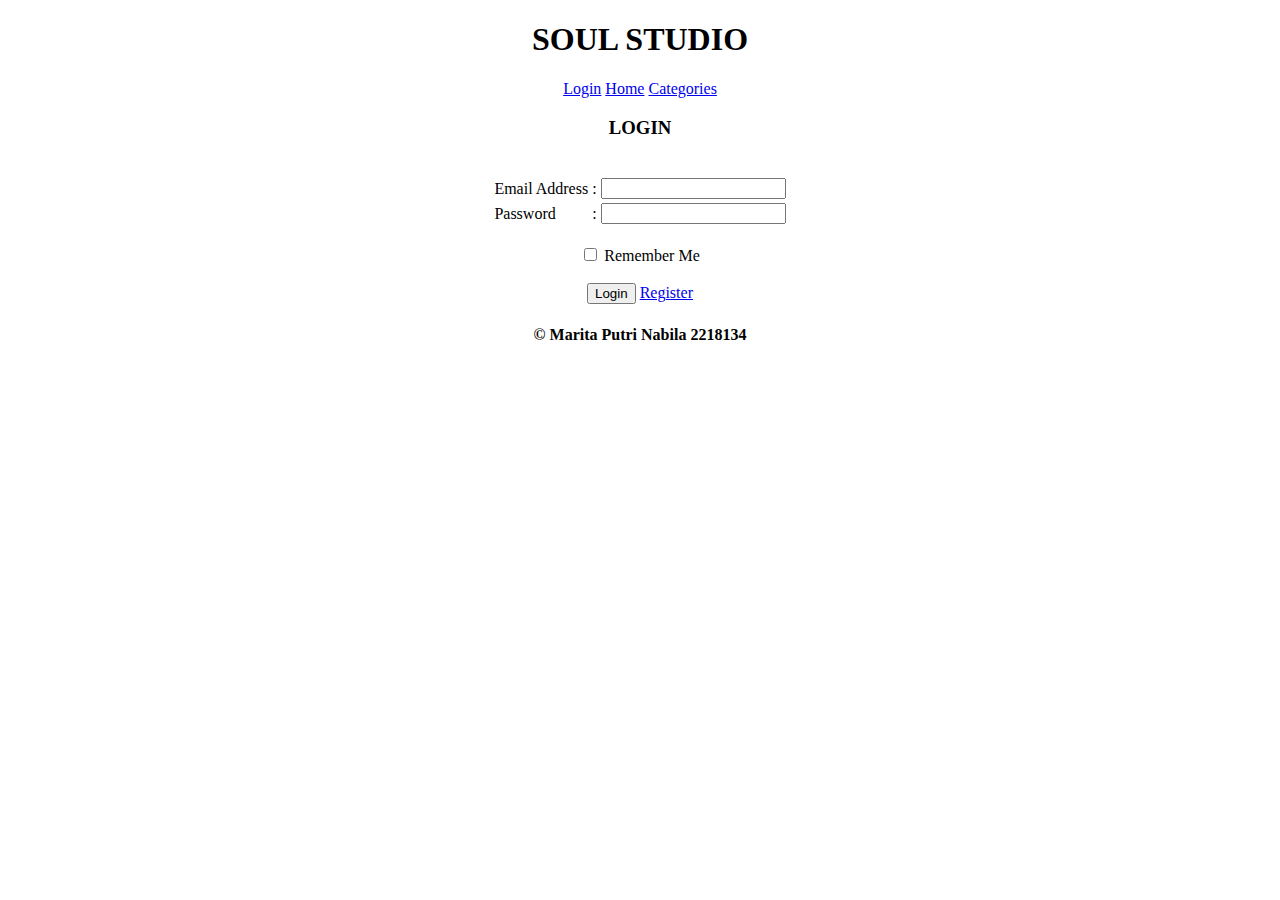
==== login.html @ c7eb2805 "HTML" ====
<!DOCTYPE html>
<html lang="en">
	<head>
		<title>Login</title>
	</head>
	<body>
	  <center>
        <h1>SOUL STUDIO</h1>
		<header>
		   <nav>
			<a href="login.html">Login</a>
            <a href="index.html">Home</a>
            <a href="#">Categories</a>
		   </nav>
		</header> 
		<main>
            <form action=""></form>
		     <h3>LOGIN</h3>
		     <table>
                <tr>
                  <td> Email Address </td>
                  <td>:</td>
                  <td><input type="text" name = "email"></td>
                </tr> 
                <tr>
                  <td> Password </td>
                  <td>:</td>
                  <td><input type="password" name = "password"></td>
                </tr>
             </table>
             <br><input type="checkbox" name="a" value="Remember Me" /> Remember Me <br />
             <br><button type="submit">Login</button>
             <a href="register.html">Register</a></br>
             </form>
		</main>
		<footer>
			<h4>&copy; Marita Putri Nabila 2218134</h4>
		</footer>
    </center>
	</body>
</html>
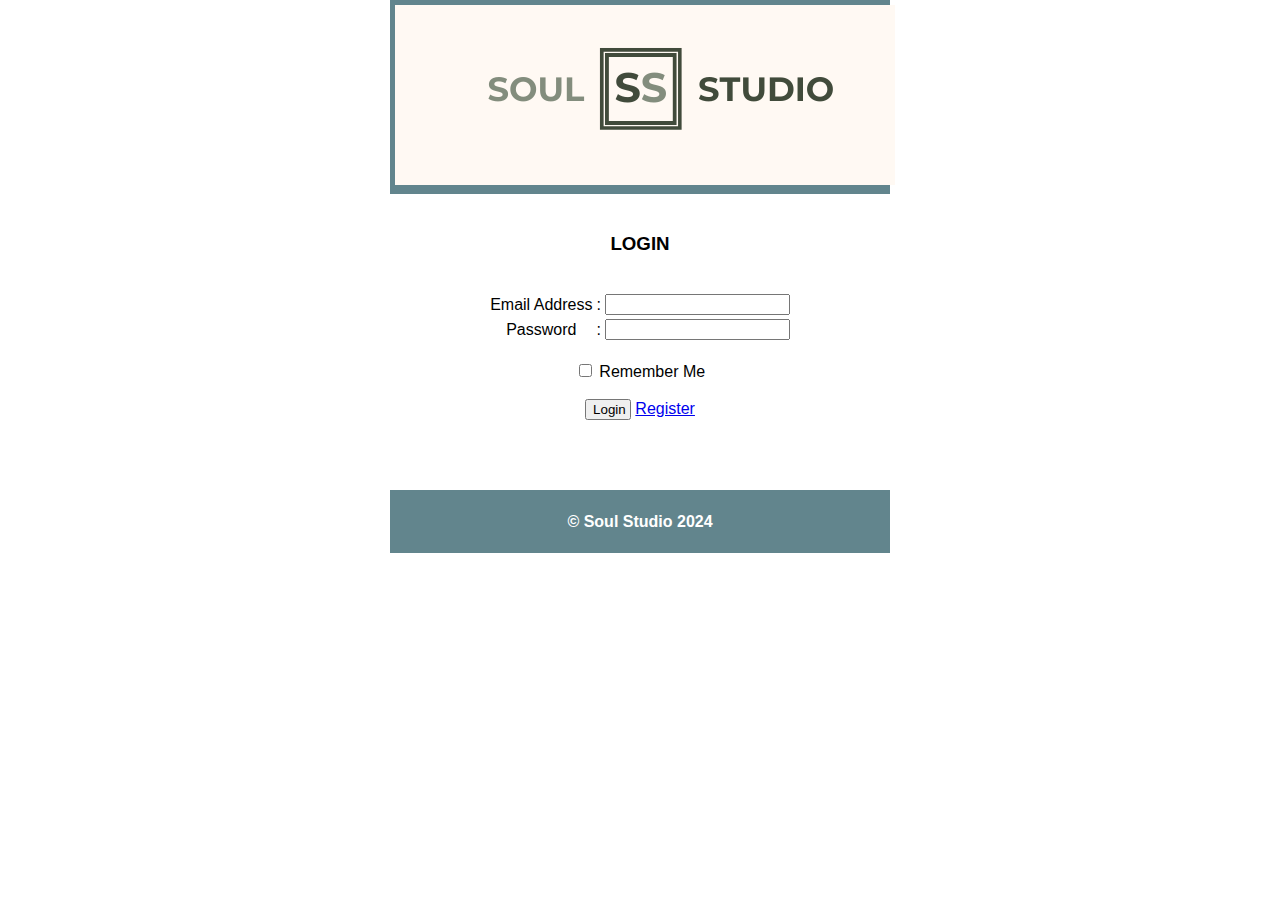
==== commit c4a0f491: "CSS" ====
--- a/login.html
+++ b/login.html
@@ -1,41 +1,48 @@
 <!DOCTYPE html>
 <html lang="en">
-	<head>
-		<title>Login</title>
+  <head>
+    <title>Login</title>
+    <link rel="icon" href="assets/SOUL1.png" />
+    <link rel="stylesheet" href="css/style.css" />
 	</head>
+
 	<body>
-	  <center>
-        <h1>SOUL STUDIO</h1>
+	  <div class="container">
 		<header>
-		   <nav>
-			<a href="login.html">Login</a>
-            <a href="index.html">Home</a>
-            <a href="#">Categories</a>
-		   </nav>
+		  <nav>
+        <div class="logo">
+          <img src="assets/SOUL1.png" alt="" />
+        </div>
+          <i class="fas fa-bars"></i>
+      </nav>
 		</header> 
+
 		<main>
-            <form action=""></form>
-		     <h3>LOGIN</h3>
-		     <table>
-                <tr>
-                  <td> Email Address </td>
-                  <td>:</td>
-                  <td><input type="text" name = "email"></td>
-                </tr> 
-                <tr>
-                  <td> Password </td>
-                  <td>:</td>
+      <div class="center">
+        <div class ="form-login">
+		      <h3>LOGIN</h3>
+		        <table>
+              <tr>
+                <td> Email Address </td>
+                <td>:</td>
+                <td><input type="text" name = "email"></td>
+              </tr> 
+              <tr>
+                <td> Password </td>
+                <td>:</td>
                   <td><input type="password" name = "password"></td>
-                </tr>
-             </table>
-             <br><input type="checkbox" name="a" value="Remember Me" /> Remember Me <br />
-             <br><button type="submit">Login</button>
-             <a href="register.html">Register</a></br>
-             </form>
+              </tr>
+            </table>
+              <br><input type="checkbox" name="a" value="Remember Me" /> Remember Me <br />
+              <br><button type="submit">Login</button>
+              <a href="register.html">Register</a></br>
+        </div>
+      </div>
 		</main>
-		<footer>
-			<h4>&copy; Marita Putri Nabila 2218134</h4>
-		</footer>
-    </center>
+
+	  <footer>
+			<h4>&copy; Soul Studio 2024</h4>
+	  </footer>
+    </div>
 	</body>
 </html>
--- a/css/style.css
+++ b/css/style.css
@@ -0,0 +1,105 @@
+* {
+	box-sizing: border-box;
+  }
+  
+  body {
+	font-family: 'Quicksand', sans-serif;
+	margin: 0;
+	padding: 0;
+  }
+
+  img {
+	margin: 0 auto;
+  }
+
+  footer {
+	padding: 1px;
+	color: white;
+	background-color:#62858d;
+	text-align: center;
+	font-weight: bold;
+  }
+  
+  nav a {
+	font-size: 18px;
+	font-weight: 400;
+	text-decoration: none;
+	color: white;
+  }
+  
+  nav a:hover {
+	font-weight: bold;
+  }
+
+  button {
+	width: 15%;
+	margin: 0 auto;
+  }
+  
+  .featured-image {
+	width: 100%;
+	max-height: 300px;
+	object-fit: cover;
+	object-position: center;
+  }
+  
+  .jumbotron {
+	font-size: 20px;
+	padding: 20px;
+	/*background-color: #7da3aa;*/
+	text-align: center;
+	color: rgb(8, 8, 8);
+  }
+  
+  nav ul {
+	text-align: center;
+	padding-inline: 4rem;
+	display: flex;
+	gap: 2rem;
+  }
+  
+  nav li {
+	list-style-type: none;
+  }
+  
+  nav {
+	 background-color: #62858d;
+	 padding: 5px;
+	 position:sticky;
+	 top: 0;
+  }
+  
+  main {
+	padding: 20px;
+	display: flex;
+	gap: 1.5rem;
+	border-radius: 20px;
+	justify-content: space-around;
+	align-items: center;
+	margin-bottom: 50px;
+  }
+  
+  .container {
+	width: 500px;
+	margin: 0 auto;
+    text-align: center;
+  }
+  
+  aside {
+	flex: 1;
+  }
+  
+  header {
+	display: inline;
+  }
+  
+  @media screen and (max-width: 768px) {
+	nav ul {
+	  justify-content: center;
+	}
+	main aside {
+	  align-self: stretch;
+	}
+  }
+  
+  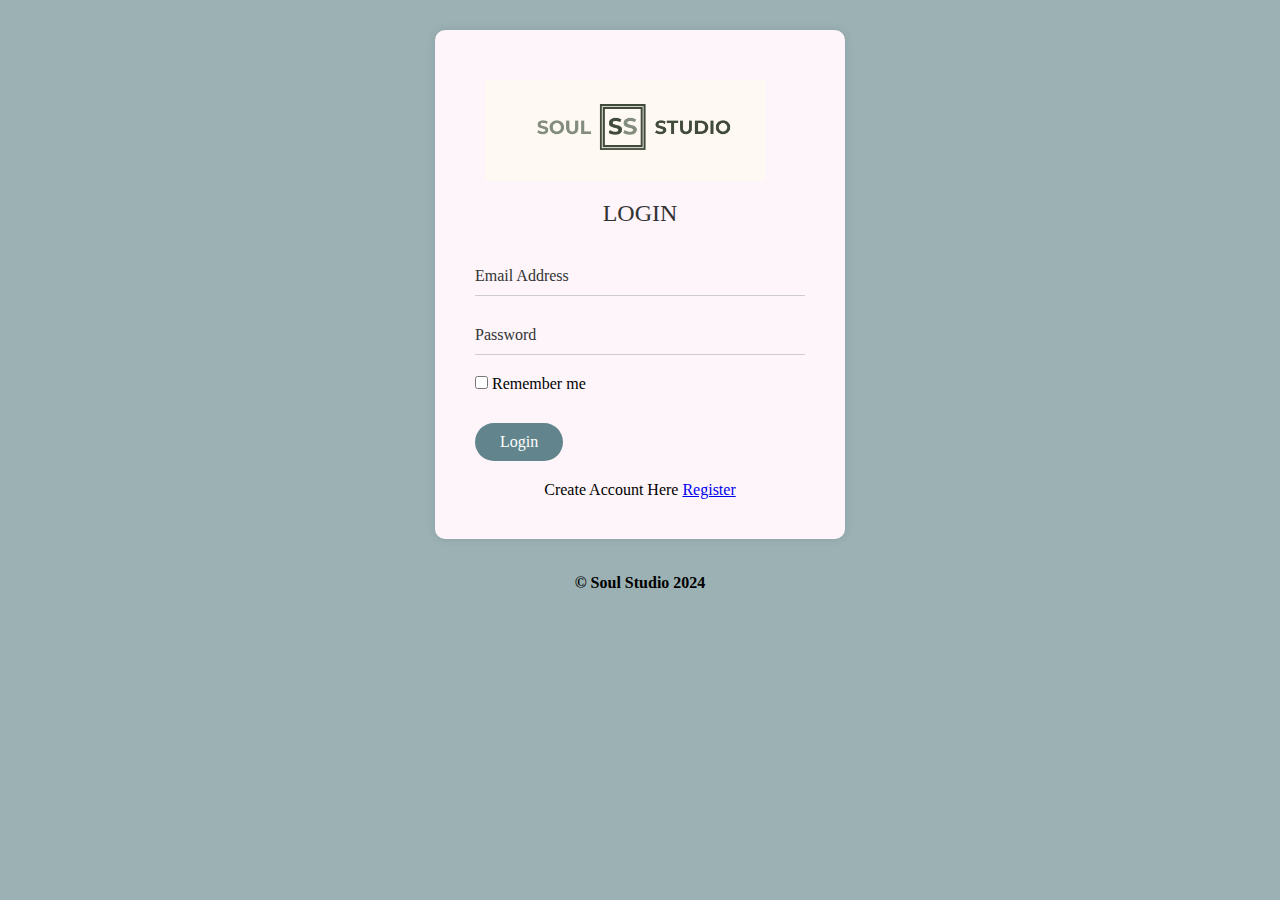
==== commit 926b5c81: "Java Script 2" ====
--- a/login.html
+++ b/login.html
@@ -3,46 +3,72 @@
   <head>
     <title>Login</title>
     <link rel="icon" href="assets/SOUL1.png" />
-    <link rel="stylesheet" href="css/style.css" />
+    <link rel="stylesheet" href="css/lore.css" />
 	</head>
 
 	<body>
 	  <div class="container">
 		<header>
-		  <nav>
-        <div class="logo">
-          <img src="assets/SOUL1.png" alt="" />
+        <div class="lore-box">
+          <div class="logo">
+            <img src="assets/SOUL1.png" alt="" />
+          </div>
+            <h2>LOGIN</h2>
+            <form>
+                <div class="user-box">
+                    <input type="email" id="email" name="" required="">
+                    <label for="email">Email Address</label>
+                </div>
+                <div class="user-box">
+                    <input type="password" id="password" name="" required="">
+                    <label>Password</label>
+                </div>
+                <div class="remember-me">
+                    <input type="checkbox" id="remember" name="remember">
+                    <label for="remember">Remember me</label>
+                </div>
+                <input type="submit" name="" value="Login" onClick="submitForm()">
+            </form>
+            <div class="register-link">
+              Create Account Here <a href="register.html">Register</a>
+            </div>
         </div>
-          <i class="fas fa-bars"></i>
-      </nav>
-		</header> 
-
-		<main>
-      <div class="center">
-        <div class ="form-login">
-		      <h3>LOGIN</h3>
-		        <table>
-              <tr>
-                <td> Email Address </td>
-                <td>:</td>
-                <td><input type="text" name = "email"></td>
-              </tr> 
-              <tr>
-                <td> Password </td>
-                <td>:</td>
-                  <td><input type="password" name = "password"></td>
-              </tr>
-            </table>
-              <br><input type="checkbox" name="a" value="Remember Me" /> Remember Me <br />
-              <br><button type="submit">Login</button>
-              <a href="register.html">Register</a></br>
-        </div>
-      </div>
+    </div>
 		</main>
 
 	  <footer>
 			<h4>&copy; Soul Studio 2024</h4>
 	  </footer>
-    </div>
+
+    <script>
+      // Asyncronous
+        async function submitForm() {
+        var email = document.getElementById("email").value;
+        var password = document.getElementById("password").value;
+        // Jika terdapat kolom yang belum terisi akan menampilkan alert
+        if (email.trim() === "" || password.trim() === "") {
+            alert("Please Fill Out This Field!");
+            return;
+        }
+       
+      // Web Storages (Local Storages), Promise
+        // Konfirmasi untuk login
+        var confirmation = confirm("Are You Sure You Want To Login?");
+        if (confirmation) {
+            // Simulasi proses login dengan timeout 1 detik
+            await new Promise(resolve => setTimeout(resolve, 1000));
+            alert("Saved Accounts. Login Successful!"); // Pesan login berhasil
+            // Simpan data pengguna ke dalam localStorage
+            localStorage.setItem("email", email);
+            localStorage.setItem("password", password);
+            // Redirect menuju ke halaman setelah login
+            window.location.href = "index.html";
+        }
+
+
+      }
+      </script>
+
 	</body>
 </html>
+
--- a/css/lore.css
+++ b/css/lore.css
@@ -0,0 +1,121 @@
+* {
+	margin: 0;
+	padding: 0;
+	box-sizing: border-box;
+	font-family: 'Quicksand';
+}
+
+body{
+    background: #9bb1b3;
+}
+
+.container {
+	width: 100%;
+	max-width: 450px;
+	margin: auto;
+	padding: 30px 20px;
+}
+
+.logo img {
+    width: 300px;
+    padding: 10px;
+	margin: 0 0 5px 0;
+}
+
+.lore-box {
+	background: rgb(253, 245, 250);
+	border-radius: 10px;
+	padding: 40px;
+	box-shadow: 0px 0px 10px rgba(0, 0, 0, 0.1);
+}
+
+.lore-box h2 {
+	margin-bottom: 30px;
+	color: #333;
+	font-weight: 500;
+	text-align: center;
+}
+
+.user-box {
+	position: relative;
+	margin-bottom: 20px;
+}
+
+.user-box input {
+	width: 100%;
+	padding: 10px 0;
+	font-size: 16px;
+	color: #333;
+	border: none;
+	border-bottom: 1px solid #ccc;
+	outline: none;
+	background: transparent;
+}
+
+.user-box label {
+	position: absolute;
+	top: 0;
+	left: 0;
+	padding: 10px 0;
+	font-size: 16px;
+	color: #333;
+	pointer-events: none;
+	transition: 0.5s;
+}
+
+.user-box input:focus ~ label,
+.user-box input:valid ~ label {
+    top: -20px;
+    font-size: 14px;
+    color: #a2a2a2;
+}
+
+input[type="submit"] {
+	background: #62858d;
+	color: #fff;
+	border: none;
+	border-radius: 25px;
+	padding: 10px 25px;
+	cursor: pointer;
+	font-size: 16px;
+	margin-top: 30px;
+	transition: all 0.3s ease-in-out;
+    font-family: 'Quicksand';
+}
+
+input[type="submit"]:hover {
+	background: #48585c;
+	text-align: center;
+}
+
+.login-link {
+    margin-top: 20px;
+    text-align: center;
+}
+
+.register-link {
+    margin-top: 20px;
+    text-align: center;
+}
+
+footer {
+	display: flex;
+	justify-content: center;
+	align-items: center;
+	margin: 5px 0;
+  }
+
+@media screen and (max-width: 767px) {
+	.container {
+		padding: 30px;
+	}
+	
+	.logo img {
+		width: 100px;
+		margin-bottom: 30px;
+	}
+	
+	.login-box {
+		padding: 30px;
+	}
+}